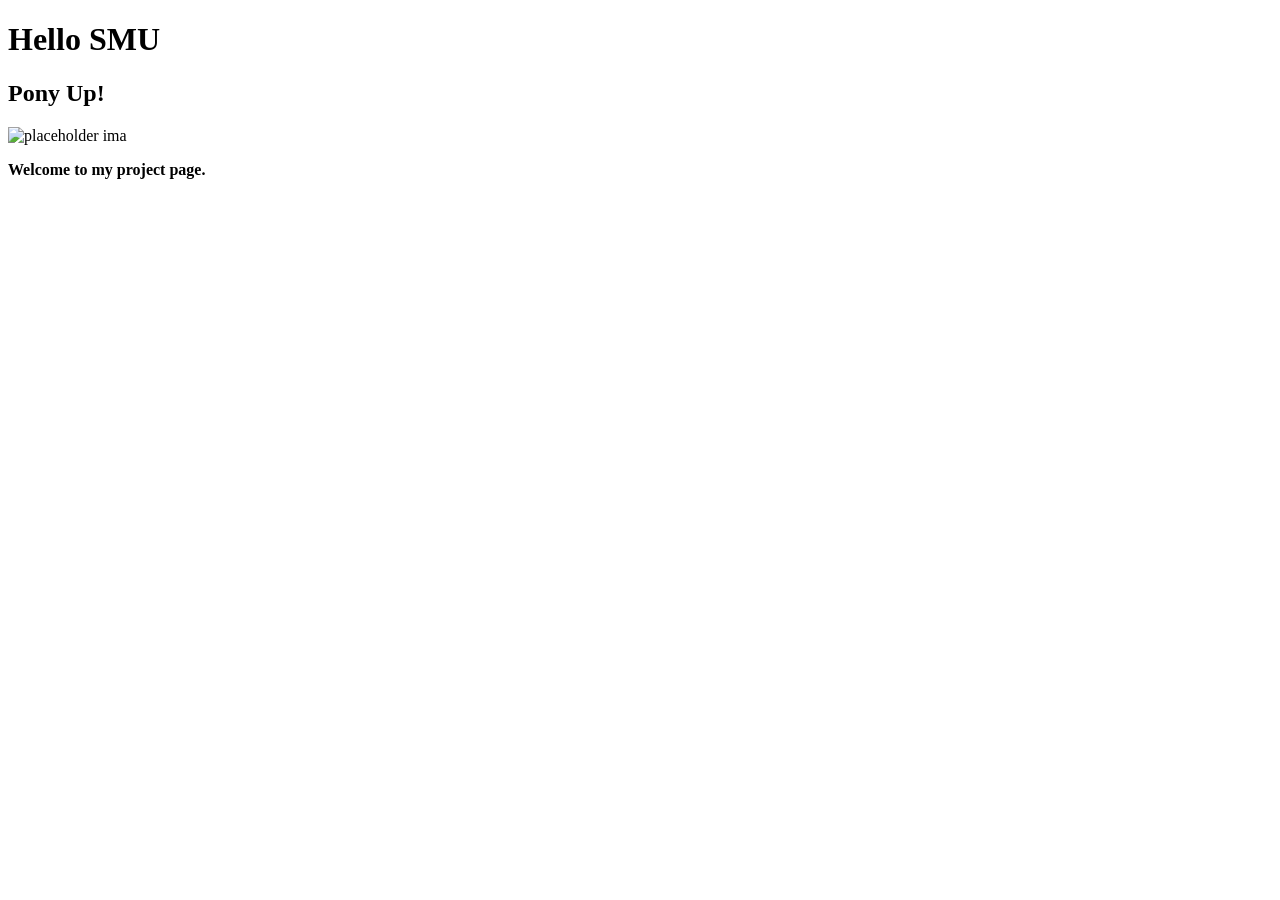
==== index.html @ 1700f0fb "moved index" ====
<!DOCTYPE html>
<html lang="en">
<title>New Project</title>

<head>
    <link rel="stylesheet" href="./assets/css/style.css">
    <h1>Hello SMU</h1>
    <h2><strong>Pony Up!</strong></h2>
    <meta charset="UTF-8">
    <meta http-equiv="X-UA-Compatible" content="IE=edge">
    <meta name="viewport" content="width=device-width, initial-scale=1.0">
    <title>Document</title>

</head>

<body>

    <header>
        <section><img
                src="https://www.google.com/url?sa=i&url=https%3A%2F%2Fen.wikipedia.org%2Fwiki%2FSMU_Mustangs&psig=AOvVaw1ycaJETk3V-Kro8zqPRB6O&ust=1686857949700000&source=images&cd=vfe&ved=2ahUKEwj6gqbYwcP_AhVLs2oFHTePBWEQjRx6BAgAEAw"
                alt="placeholder ima" /></section>
        <p><strong>Welcome to my project page.</strong></p>
</body>

</html>
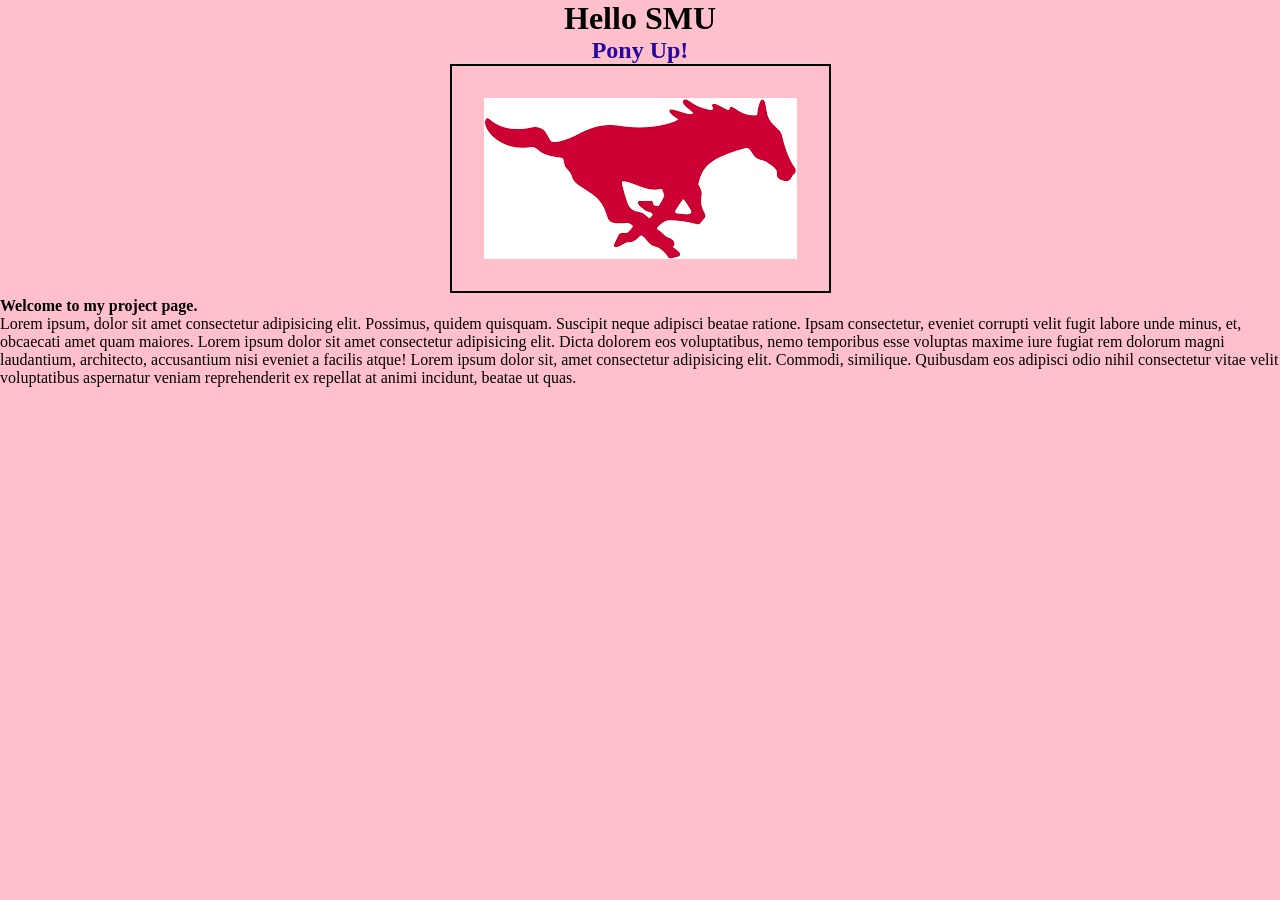
==== commit 4c61c888: "added style" ====
--- a/index.html
+++ b/index.html
@@ -1,25 +1,37 @@
 <!DOCTYPE html>
 <html lang="en">
-<title>New Project</title>
 
 <head>
     <link rel="stylesheet" href="./assets/css/style.css">
-    <h1>Hello SMU</h1>
-    <h2><strong>Pony Up!</strong></h2>
     <meta charset="UTF-8">
     <meta http-equiv="X-UA-Compatible" content="IE=edge">
     <meta name="viewport" content="width=device-width, initial-scale=1.0">
     <title>Document</title>
-
 </head>
 
 <body>
-
     <header>
-        <section><img
-                src="https://www.google.com/url?sa=i&url=https%3A%2F%2Fen.wikipedia.org%2Fwiki%2FSMU_Mustangs&psig=AOvVaw1ycaJETk3V-Kro8zqPRB6O&ust=1686857949700000&source=images&cd=vfe&ved=2ahUKEwj6gqbYwcP_AhVLs2oFHTePBWEQjRx6BAgAEAw"
-                alt="placeholder ima" /></section>
+        <h1 class="header__h1">Hello SMU</h1>
+        <h2 class="header__h2"><strong>Pony Up!</strong></h2>
+        <section class="header__section">
+            <img src="./assets/images/downloadsmu.png" alt="placeholder ima" />
+        </section>
         <p><strong>Welcome to my project page.</strong></p>
+    </header>
+    <!-- use main element here -->
+    <!-- your sections will go into main -->
+    <!-- different sections will hold different categories of information or stuff -->
+    <section>
+        Lorem ipsum, dolor sit amet consectetur adipisicing elit. Possimus, quidem quisquam. Suscipit neque adipisci
+        beatae ratione. Ipsam consectetur, eveniet corrupti velit fugit labore unde minus, et, obcaecati amet quam
+        maiores.
+        Lorem ipsum dolor sit amet consectetur adipisicing elit. Dicta dolorem eos voluptatibus, nemo temporibus esse
+        voluptas maxime iure fugiat rem dolorum magni laudantium, architecto, accusantium nisi eveniet a facilis atque!
+        Lorem ipsum dolor sit, amet consectetur adipisicing elit. Commodi, similique. Quibusdam eos adipisci odio nihil
+        consectetur vitae velit voluptatibus aspernatur veniam reprehenderit ex repellat at animi incidunt, beatae ut
+        quas.
+    </section>
+    <!-- finish your page with a footer element, like you rhstarted with a header -->
 </body>
 
 </html>
--- a/assets/css/style.css
+++ b/assets/css/style.css
@@ -0,0 +1,25 @@
+* {
+    margin: 0;
+    background: pink;
+}
+
+/* I can target an element with CSS by using several different ways.
+One way is using the element name. Another way is using a class value. 
+And yet another is using the element's id, although this is frowned upon
+ in the larger community. */
+
+ .header__h2 {
+    text-align: center;
+    color: rgb(38, 8, 158);
+ }
+
+ .header__section {
+    text-align: center
+ }
+ img {
+    padding: 2rem;
+    border: solid 2px black;
+    margin: 0 auto
+ }
+
+h1 { text-align: center;}
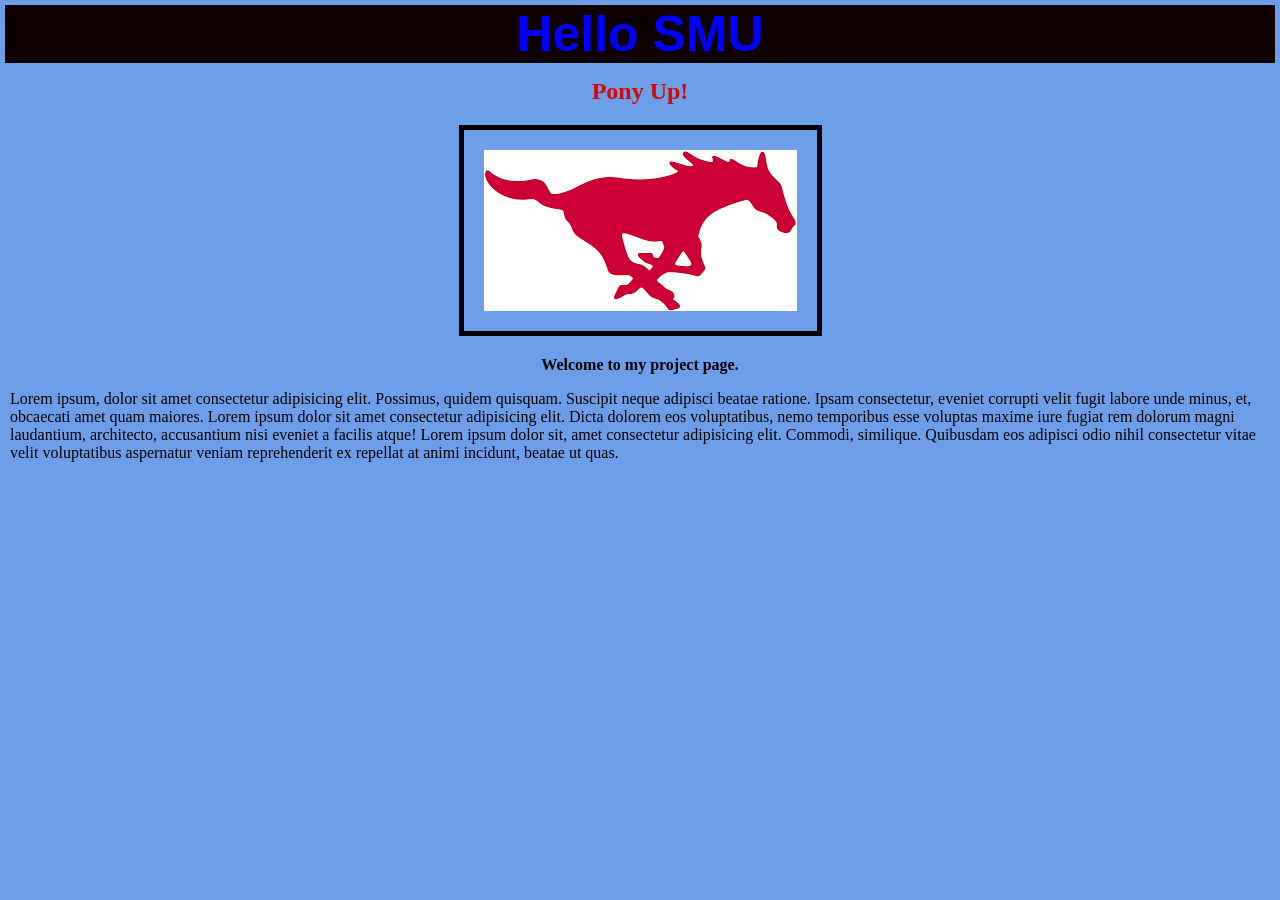
==== commit f81c4aa1: "changed some colors" ====
--- a/index.html
+++ b/index.html
@@ -6,7 +6,7 @@
     <meta charset="UTF-8">
     <meta http-equiv="X-UA-Compatible" content="IE=edge">
     <meta name="viewport" content="width=device-width, initial-scale=1.0">
-    <title>Document</title>
+    <title>New Project</title>
 </head>
 
 <body>
@@ -14,7 +14,9 @@
         <h1 class="header__h1">Hello SMU</h1>
         <h2 class="header__h2"><strong>Pony Up!</strong></h2>
         <section class="header__section">
+
             <img src="./assets/images/downloadsmu.png" alt="placeholder ima" />
+           
         </section>
         <p><strong>Welcome to my project page.</strong></p>
     </header>
--- a/assets/css/style.css
+++ b/assets/css/style.css
@@ -1,25 +1,39 @@
-* {
-    margin: 0;
-    background: pink;
+* .header__h1{ 
+    font-family: 'Franklin Gothic Medium', 'Arial Narrow', Arial, sans-serif;
+    font-size: 50px;
+    margin: -5px;
+    background: rgb(15, 0, 0);
 }
+* body { 
+    margin: 10px;
+    background: rgb(109, 158, 232);
+}
+p { text-align: center;}
 
 /* I can target an element with CSS by using several different ways.
 One way is using the element name. Another way is using a class value. 
 And yet another is using the element's id, although this is frowned upon
  in the larger community. */
+.header__h1 {color: blue;
 
+}
  .header__h2 {
     text-align: center;
-    color: rgb(38, 8, 158);
+    color: rgb(211, 7, 7);
+    
  }
 
  .header__section {
     text-align: center
  }
  img {
-    padding: 2rem;
-    border: solid 2px black;
-    margin: 0 auto
+    size-adjust: 100px;
+    padding: 20px;
+    border: solid 5px black;
+    margin: 0px
  }
 
 h1 { text-align: center;}
+img2 {
+    size-adjust: 20px;
+}
